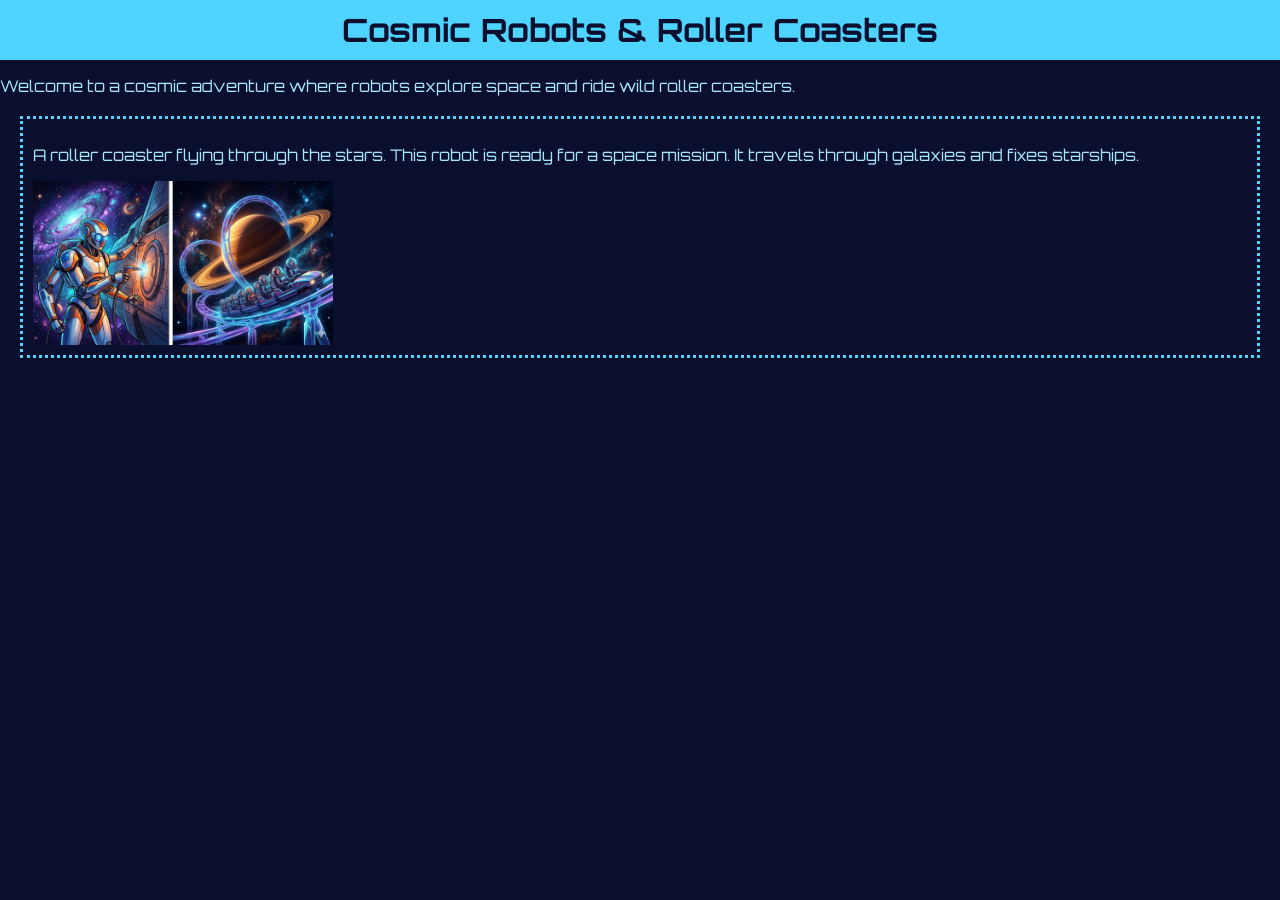
==== index.html @ 2e7c464f "Add files via upload" ====
<!-- Make a cosmic site about robots and roller coasters. -->

<!DOCTYPE html>
<html lang="en">
<head>
    <link rel="preconnect" href="https://fonts.googleapis.com">
    <link rel="preconnect" href="https://fonts.gstatic.com" crossorigin>
    <link href="https://fonts.googleapis.com/css2?family=Orbitron&display=swap" rel="stylesheet">

    <link rel="stylesheet" href="style.css">
    <meta charset="UTF-8">
    <meta name="viewport" content="width=device-width, initial-scale=1.0">
    <title>Cosmic Robots</title>
</head>

<body>

<h1>Cosmic Robots & Roller Coasters</h1>

<p>Welcome to a cosmic adventure where robots explore space and ride wild roller coasters.</p>


<div class="imgbox">
    <p>A roller coaster flying through the stars.
        This robot is ready for a space mission. It travels through galaxies and fixes starships.</p>


    <img src="robot.jpg.png" alt="Robot Image">
</div>
---- style.css ----
body {
    margin: 0;
    background-color: #0A0F2D; /* cosmic dark blue */
    font-family: "Orbitron", sans-serif;
    color: #A8E6FF; /* turquoise */
}

h1 {
    margin: 0;
    text-align: center;
    background-color: #4FD3FF; /* bright turquoise */
    color: #0A0F2D;
    padding: 10px;
}

p {
    color: #A8E6FF;
}


.caption {
    color: #FFD86B;
    font-style: italic;
}


.imgbox {
    border-style: dotted;
    border-color: #4FD3FF;
    padding: 10px;
    margin: 20px;
}


.imgbox img {
    width: 300px;
    display: block;
    margin-top: 10px;
}
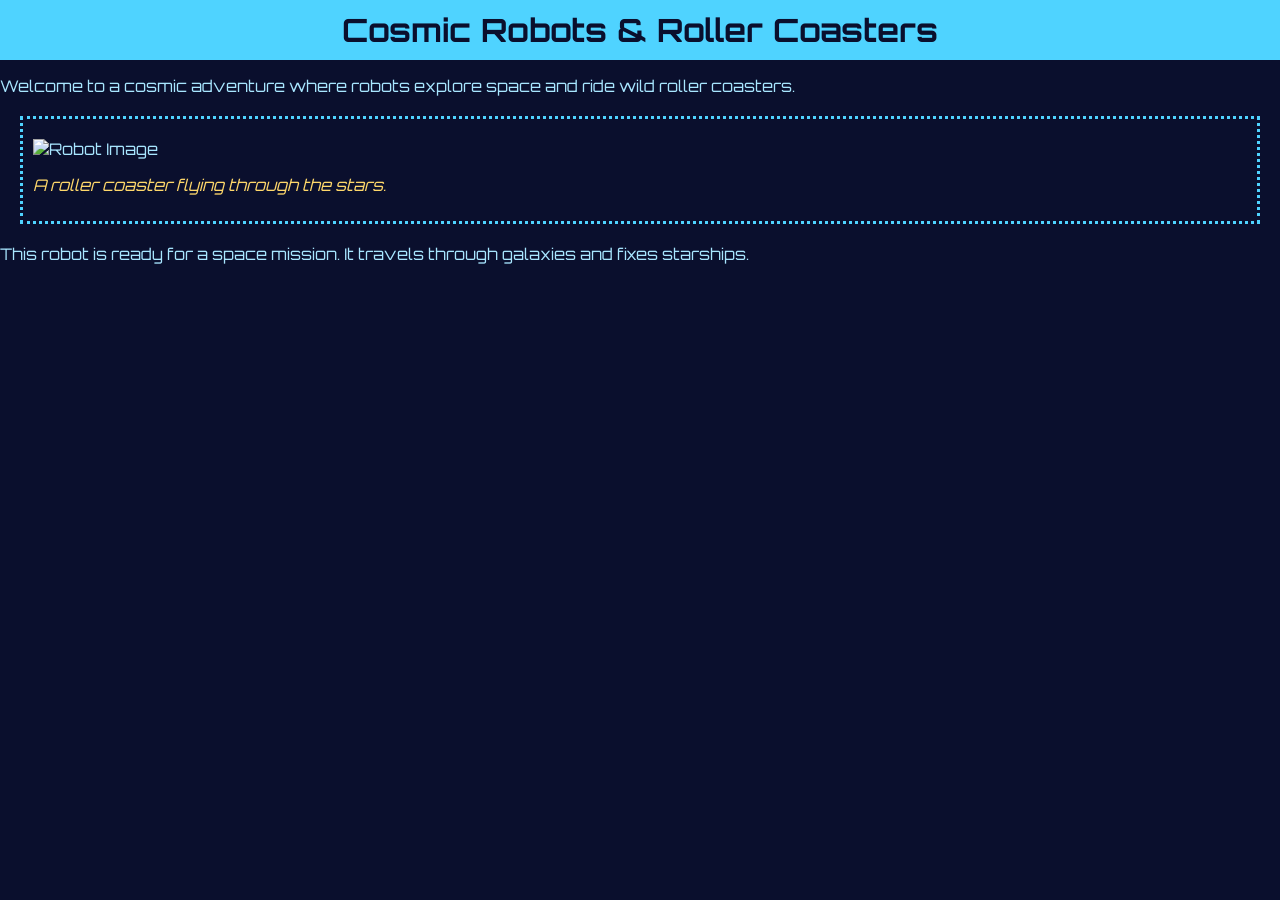
==== commit bee70c48: "Update index.html" ====
--- a/index.html
+++ b/index.html
@@ -19,13 +19,18 @@
 
 <p>Welcome to a cosmic adventure where robots explore space and ride wild roller coasters.</p>
 
+<div class="section">
+    <div class="imgbox">
+        <img src="robot.png" alt="Robot Image">
+        <p class="caption">A roller coaster flying through the stars.</p>
+    </div>
 
-<div class="imgbox">
-    <p>A roller coaster flying through the stars.
-        This robot is ready for a space mission. It travels through galaxies and fixes starships.</p>
-
-
-    <img src="robot.jpg.png" alt="Robot Image">
+    <div class="textblock">
+        <p>
+            This robot is ready for a space mission.  
+            It travels through galaxies and fixes starships.
+        </p>
+    </div>
 </div>
 
 
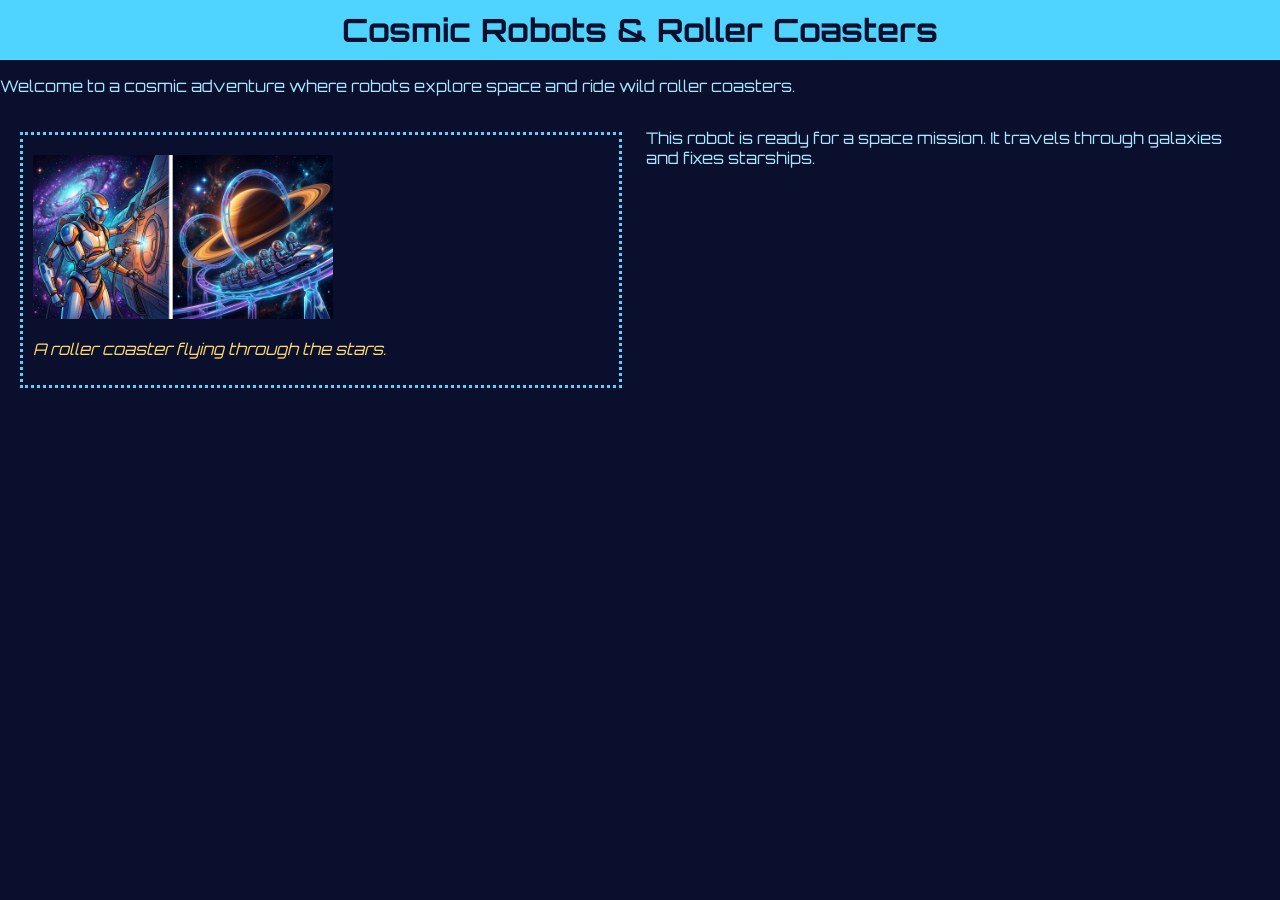
==== commit 4c249ed0: "Update index.html" ====
--- a/index.html
+++ b/index.html
@@ -1,5 +1,3 @@
-<!-- Make a cosmic site about robots and roller coasters. -->
-
 <!DOCTYPE html>
 <html lang="en">
 <head>
@@ -21,7 +19,7 @@
 
 <div class="section">
     <div class="imgbox">
-        <img src="robot.png" alt="Robot Image">
+        <img src="robot.jpg.png" alt="Robot Image">
         <p class="caption">A roller coaster flying through the stars.</p>
     </div>
 
@@ -33,4 +31,5 @@
     </div>
 </div>
 
-
+</body>
+</html>
--- a/style.css
+++ b/style.css
@@ -29,11 +29,20 @@
     border-color: #4FD3FF;
     padding: 10px;
     margin: 20px;
+    display: inline-block;
+    vertical-align: top;
+    width: 45%;
 }
 
 
 .imgbox img {
     width: 300px;
-    display: block;
+    display: inline-block;
     margin-top: 10px;
-}+}
+.textblock {
+    display: inline-block;
+    vertical-align: top;
+    width: 45%;
+}
+
